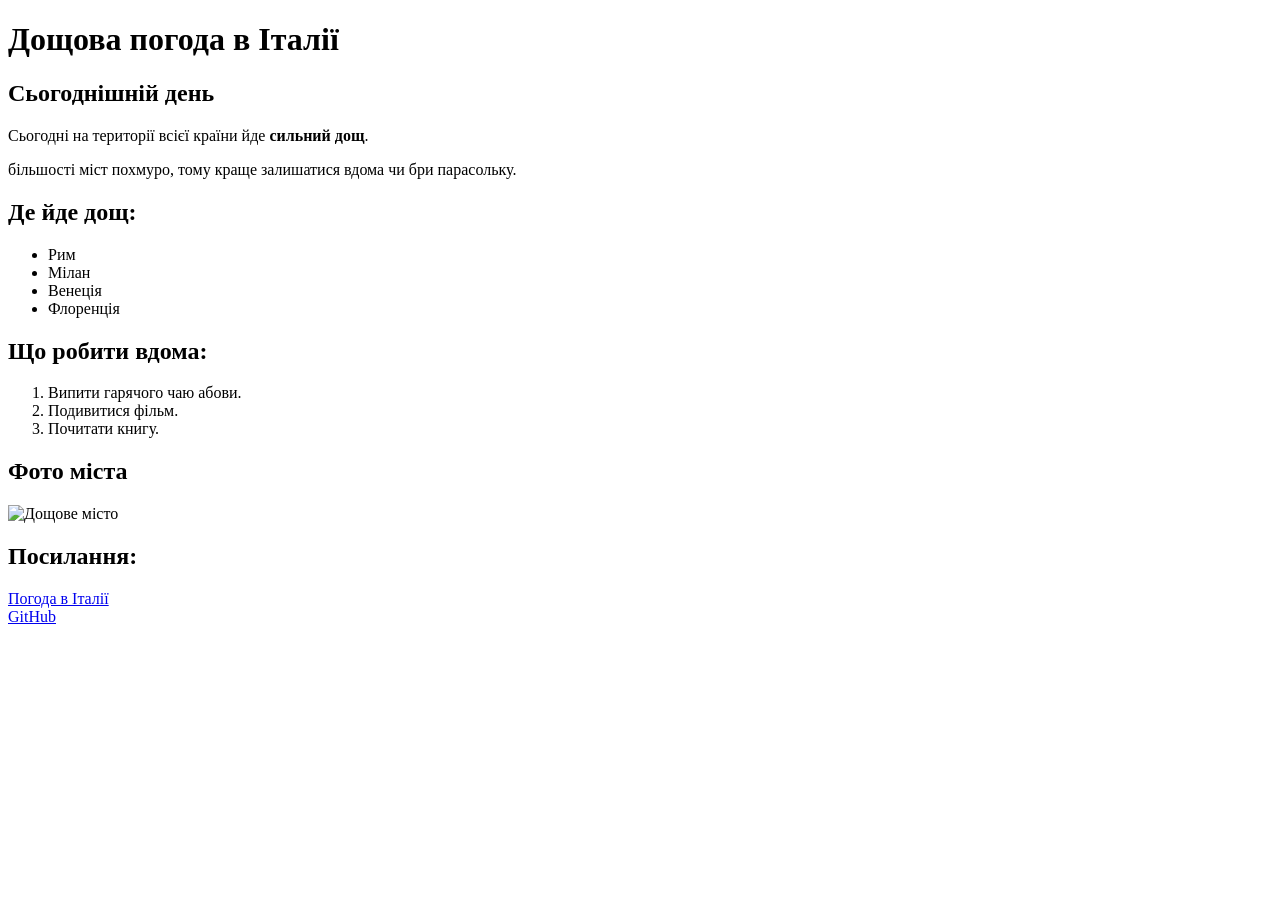
==== index.html @ 2eed616b "Оновлено index.html та style.css" ====
<!DOCTYPE html>
<html lang="uk">
<head>
    <meta charset="UTF-8">
    <meta name="viewport" content="width=device-width, initial-scale=1.0">
    <title>Дощ в Італії</title>
    <link rel="stylesheet" href="style.css">
</head>
<body>

    <h1>Дощова погода в Італії</h1>

    <div class="card">
        <h2>Сьогоднішній день</h2>
        <p>Сьогодні на території всієї країни йде <strong>сильний дощ</strong>.</p>
        <p> більшості міст похмуро, тому краще залишатися вдома чи бри парасольку.</p>
    </div>
    
    <h2>Де йде дощ:</h2>
    <ul>
        <li>Рим</li>
        <li>Мілан</li>
        <li>Венеція</li>
        <li>Флоренція</li>
    </ul>

    <h2>Що робити вдома:</h2>
    <ol>
        <li>Випити гарячого чаю абови.</li>
        <li>Подивитися фільм.</li>
        <li>Почитати книгу.</li>
    </ol>

    <h2>Фото міста</h2>
    <img src="images/image.jpg" alt="Дощове місто" width="300">

    <h2>Посилання:</h2>
    <p>
        <a href="https://www.meteoam.it/" target="_blank">Погода в Італії</a>
        <br>
        <a href="https://github.com/" target="_blank">GitHub</a>
    </p>

</body>
</html>
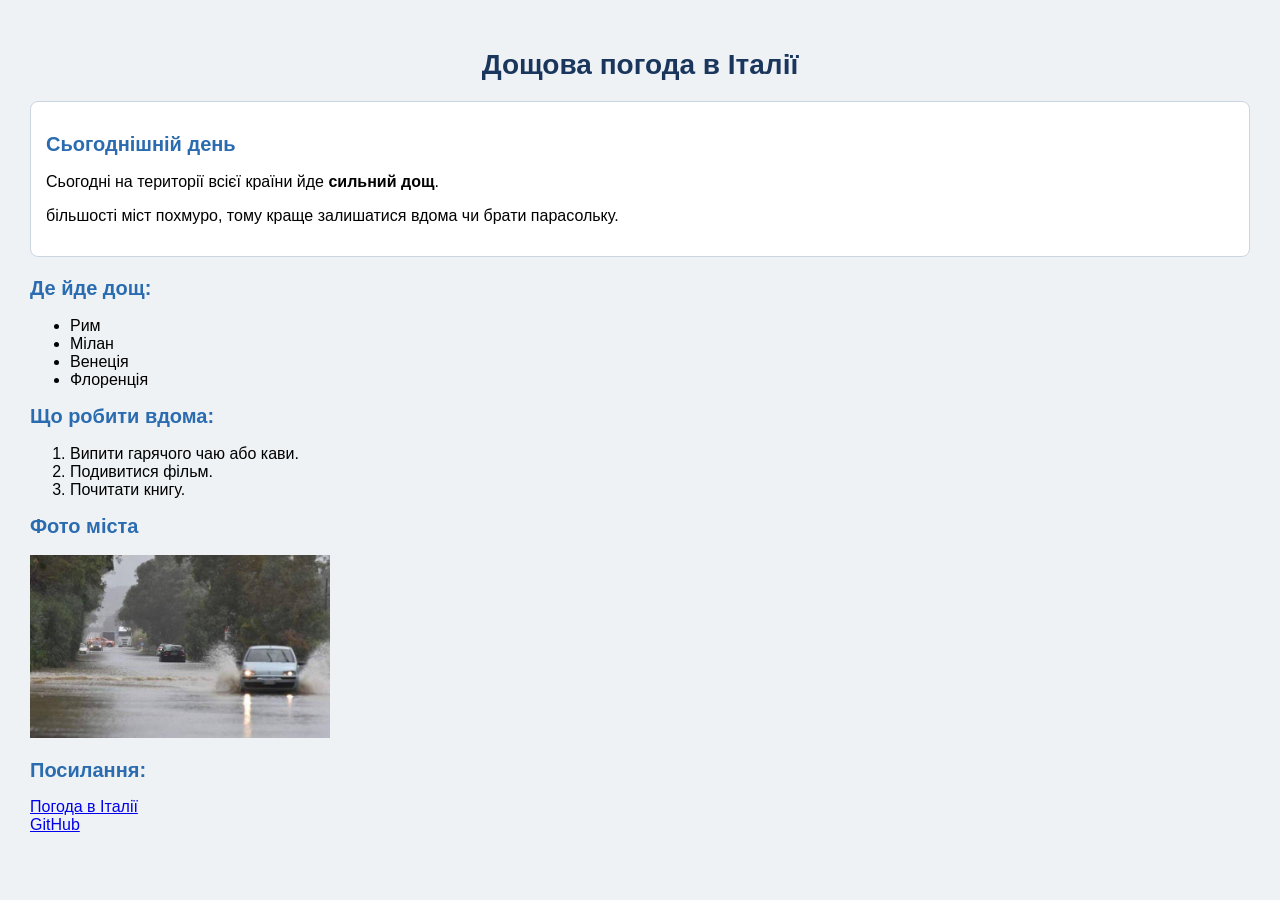
==== commit ed9f033a: "Виправлено текст на сторінці" ====
--- a/index.html
+++ b/index.html
@@ -13,7 +13,7 @@
     <div class="card">
         <h2>Сьогоднішній день</h2>
         <p>Сьогодні на території всієї країни йде <strong>сильний дощ</strong>.</p>
-        <p> більшості міст похмуро, тому краще залишатися вдома чи бри парасольку.</p>
+        <p> більшості міст похмуро, тому краще залишатися вдома чи брати парасольку.</p>
     </div>
     
     <h2>Де йде дощ:</h2>
@@ -26,7 +26,7 @@
 
     <h2>Що робити вдома:</h2>
     <ol>
-        <li>Випити гарячого чаю абови.</li>
+        <li>Випити гарячого чаю або кави.</li>
         <li>Подивитися фільм.</li>
         <li>Почитати книгу.</li>
     </ol>
--- a/style.css
+++ b/style.css
@@ -0,0 +1,27 @@
+body {
+    background-color: #eef2f5;
+    font-family: Arial, sans-serif;
+    font-size: 16px;
+    margin: 20px;
+    padding: 10px;
+}
+
+h1 {
+    color: #1a365d;
+    font-size: 28px;
+    text-align: center;
+    margin-bottom: 20px;
+}
+
+h2 {
+    color: #2b6cb0;
+    font-size: 20px;
+}
+
+.card {
+    background-color: #ffffff;
+    border: 1px solid #cbd5e0;
+    border-radius: 8px;
+    padding: 15px;
+    margin-bottom: 20px;
+}
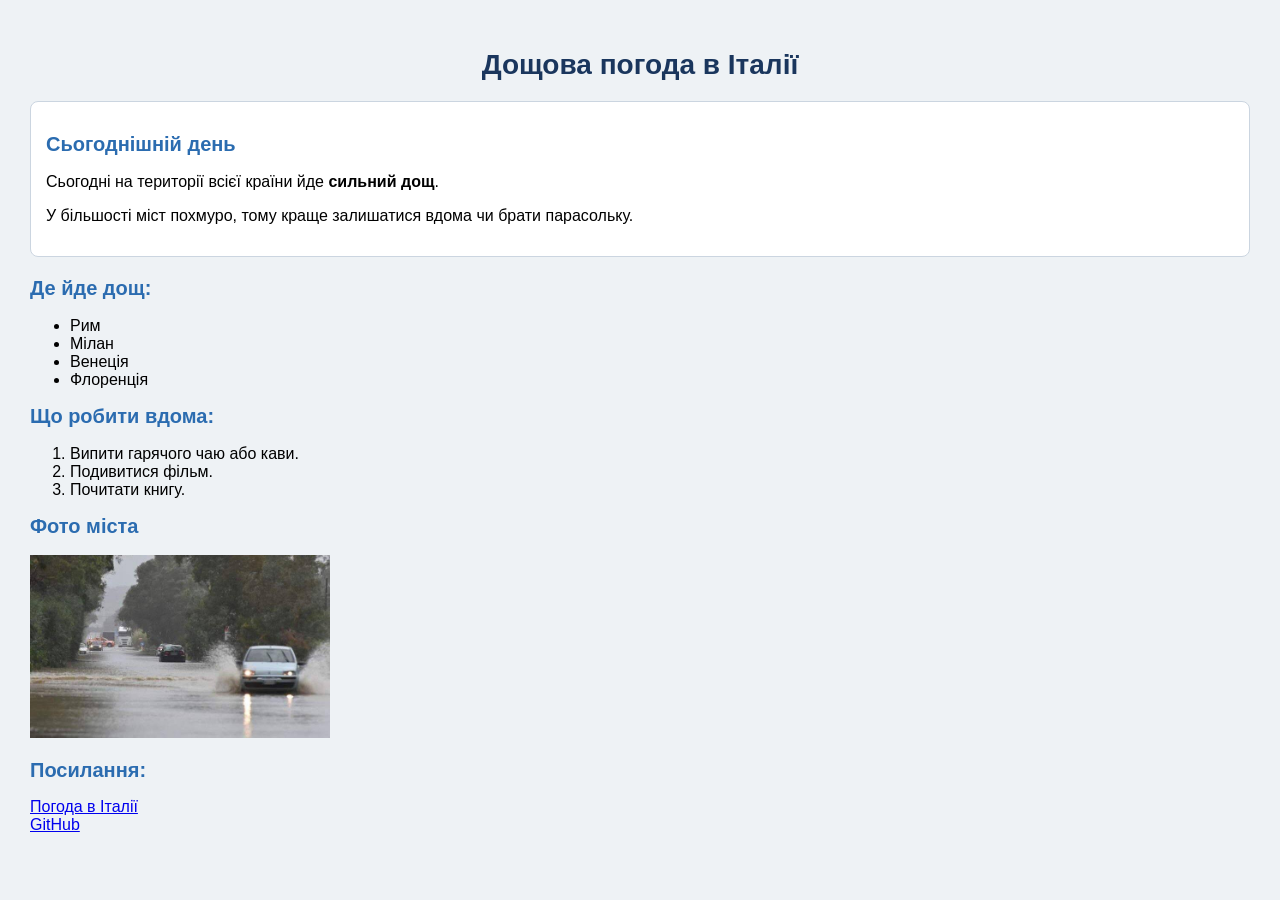
==== commit cf1400ca: "Виправлено текст на сторінці" ====
--- a/index.html
+++ b/index.html
@@ -13,7 +13,7 @@
     <div class="card">
         <h2>Сьогоднішній день</h2>
         <p>Сьогодні на території всієї країни йде <strong>сильний дощ</strong>.</p>
-        <p> більшості міст похмуро, тому краще залишатися вдома чи брати парасольку.</p>
+        <p> У більшості міст похмуро, тому краще залишатися вдома чи брати парасольку.</p>
     </div>
     
     <h2>Де йде дощ:</h2>
